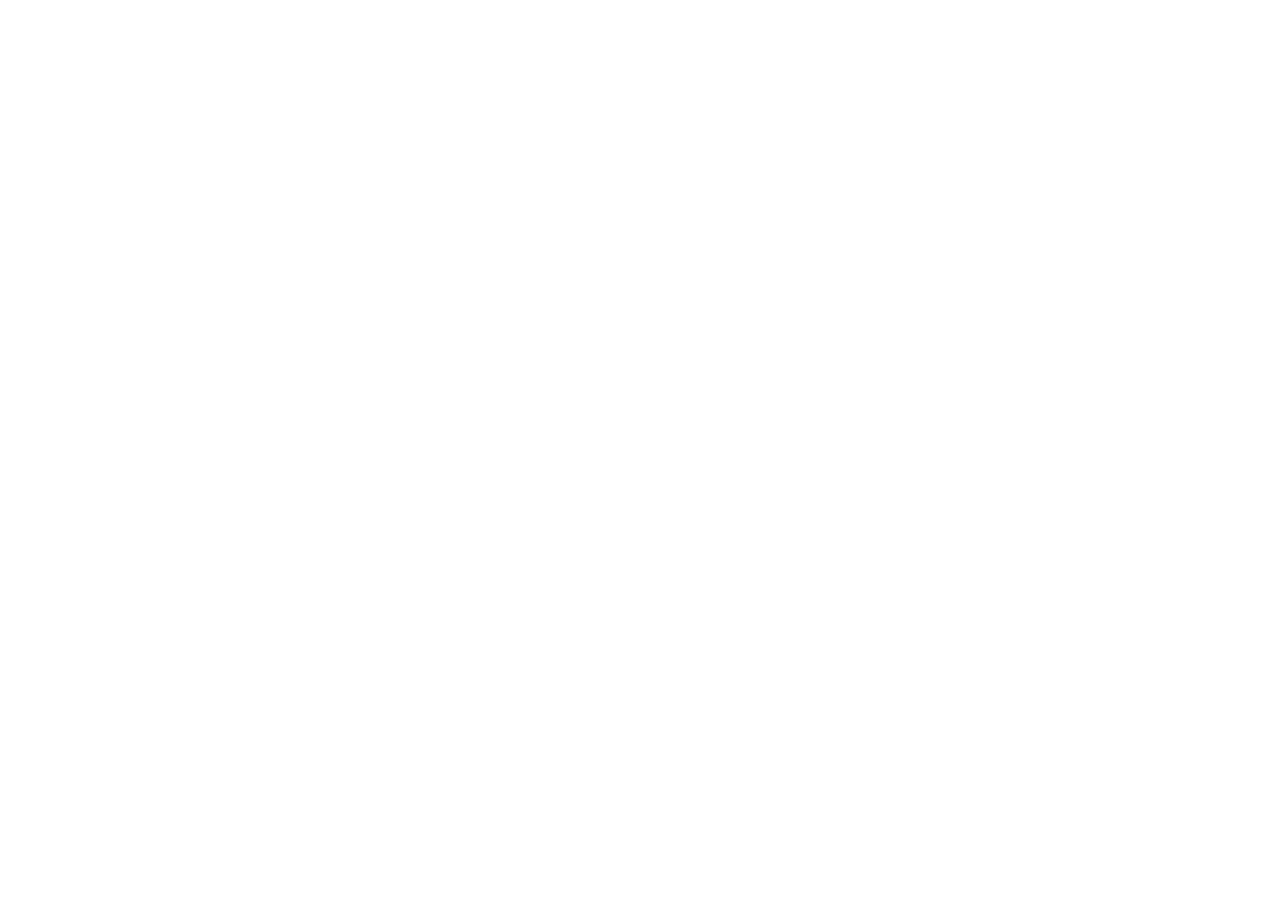
==== DatosPersonales.html @ 39f8226f "creacion de archivos html iniciales" ====
<!DOCTYPE html>
<html lang="sp">
<head>
    <meta charset="UTF-8">
    <meta http-equiv="X-UA-Compatible" content="IE=edge">
    <meta name="viewport" content="width=device-width, initial-scale=1.0">
    <title>Document</title>
</head>
<body>
    
</body>
</html>
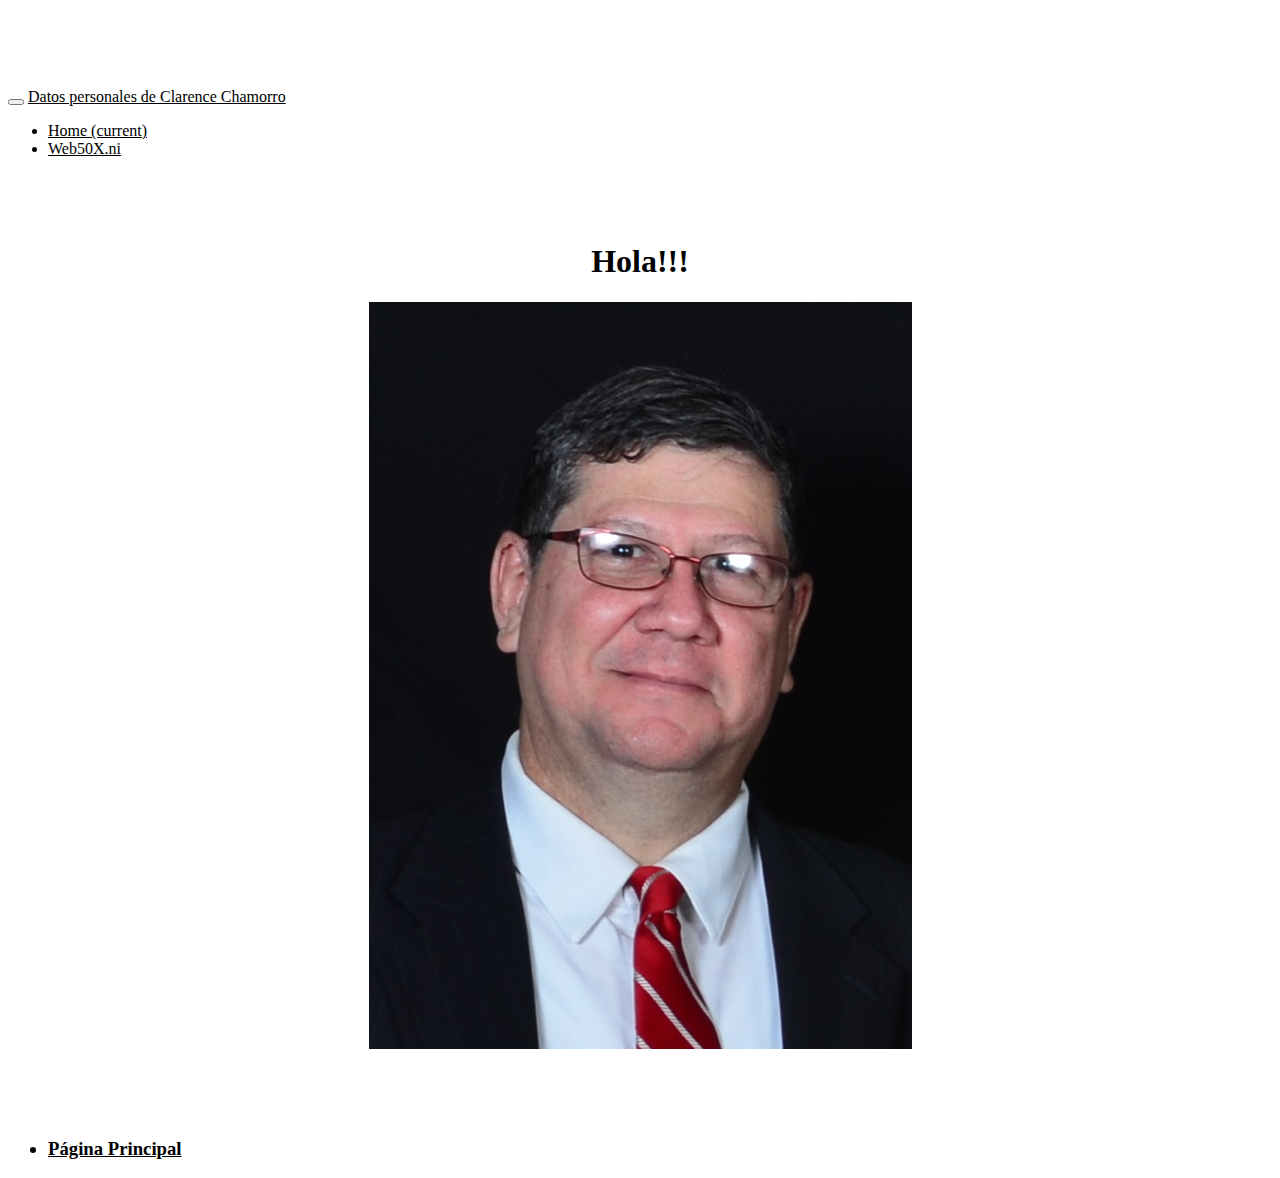
==== commit ce996b06: "Actualizacion 9Agosto2021" ====
--- a/DatosPersonales.html
+++ b/DatosPersonales.html
@@ -4,9 +4,70 @@
     <meta charset="UTF-8">
     <meta http-equiv="X-UA-Compatible" content="IE=edge">
     <meta name="viewport" content="width=device-width, initial-scale=1.0">
-    <title>Document</title>
+    <title>Información Personal</title>
+
+ <!-- CSS con Bootsrap -->
+ <link rel="stylesheet" href="https://maxcdn.bootstrapcdn.com/bootstrap/4.0.0-alpha.6/css/bootstrap.min.css" integrity="sha384-rwoIResjU2yc3z8GV/NPeZWAv56rSmLldC3R/AZzGRnGxQQKnKkoFVhFQhNUwEyJ" crossorigin="anonymous">
+
+ <style>
+    .bd-placeholder-img {
+      font-size: 1.125rem;
+      text-anchor: middle;
+      -webkit-user-select: none;
+      -moz-user-select: none;
+      -ms-user-select: none;
+      user-select: none;
+    }
+
+    @media (min-width: 768px) {
+      .bd-placeholder-img-lg {
+        font-size: 3.5rem;
+      }
+    }
+
+    a {
+    color: black;
+    }
+
+
+ </style>
+
+<!-- Custom styles for this template -->
+<link href="starter-template.css" rel="stylesheet">
+
 </head>
 <body>
+
+    <nav class="navbar navbar-toggleable-md navbar-inverse fixed-top bg-inverse">
+        <button class="navbar-toggler navbar-toggler-right" type="button" data-toggle="collapse" data-target="#navbarCollapse" aria-controls="navbarCollapse" aria-expanded="false" aria-label="Toggle navigation">
+          <span class="navbar-toggler-icon"></span>
+        </button>
+        <a class="navbar-brand" href="#">Datos personales de Clarence Chamorro</a>
+        <div class="collapse navbar-collapse justify-content-end" id="navbarCollapse">
+          <ul class="navbar-nav flex-row w-100">
+            <li class="nav-item px-2 mr-auto active">
+              <a class="nav-link" href="index.html">Home <span class="sr-only">(current)</span></a>
+            </li>
+            <li class="nav-item px-2">
+              <a class="nav-link" href="https://docs.code-fu.net.ni/homepage-y21c2/">Web50X.ni</a>
+            </li>
+          </ul>
+        </div>
+      </nav>
+<div class ="container starter-template">
+  <h1>Hola!!!</h1>
+  <img class="mx-0" src="/imagenes/foto cchc.jpg">
+</div>
+  
+    <br>
+    <ul class="ml-3">
+      <h3><li><a href="index.html">Página Principal</a></li></h3>
+    </ul>
+
+        <!-- jQuery primero, luego Popper.js, y al final Bootstrap JS -->
+        <script src="https://code.jquery.com/jquery-3.1.1.slim.min.js" integrity="sha384-A7FZj7v+d/sdmMqp/nOQwliLvUsJfDHW+k9Omg/a/EheAdgtzNs3hpfag6Ed950n" crossorigin="anonymous"></script>
+        <script src="https://cdnjs.cloudflare.com/ajax/libs/popper.js/1.14.7/umd/popper.min.js" integrity="sha384-UO2eT0CpHqdSJQ6hJty5KVphtPhzWj9WO1clHTMGa3JDZwrnQq4sF86dIHNDz0W1" crossorigin="anonymous"></script>
+        <script src="https://maxcdn.bootstrapcdn.com/bootstrap/4.0.0-alpha.6/js/bootstrap.min.js" integrity="sha384-vBWWzlZJ8ea9aCX4pEW3rVHjgjt7zpkNpZk+02D9phzyeVkE+jo0ieGizqPLForn" crossorigin="anonymous"></script>
     
 </body>
 </html>--- a/starter-template.css
+++ b/starter-template.css
@@ -0,0 +1,7 @@
+body {
+  padding-top: 5rem;
+}
+.starter-template {
+  padding: 3rem 1.5rem;
+  text-align: center;
+}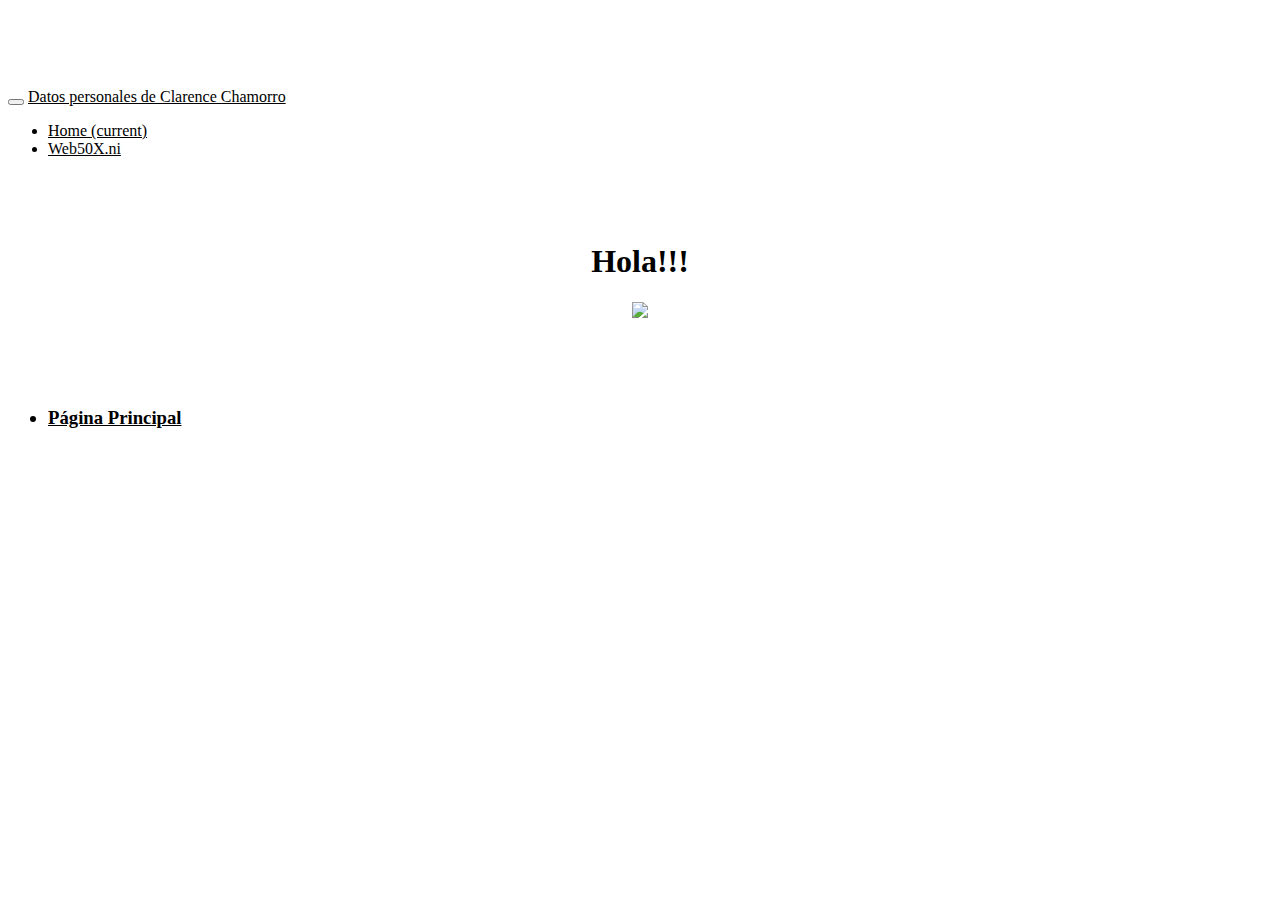
==== commit 69ef993c: "Actualizacion foto" ====
--- a/DatosPersonales.html
+++ b/DatosPersonales.html
@@ -56,7 +56,7 @@
       </nav>
 <div class ="container starter-template">
   <h1>Hola!!!</h1>
-  <img class="mx-0" src="/imagenes/foto cchc.jpg">
+  <img class="mx-0" src="/imagenes/foto_cchc.jpg">
 </div>
   
     <br>
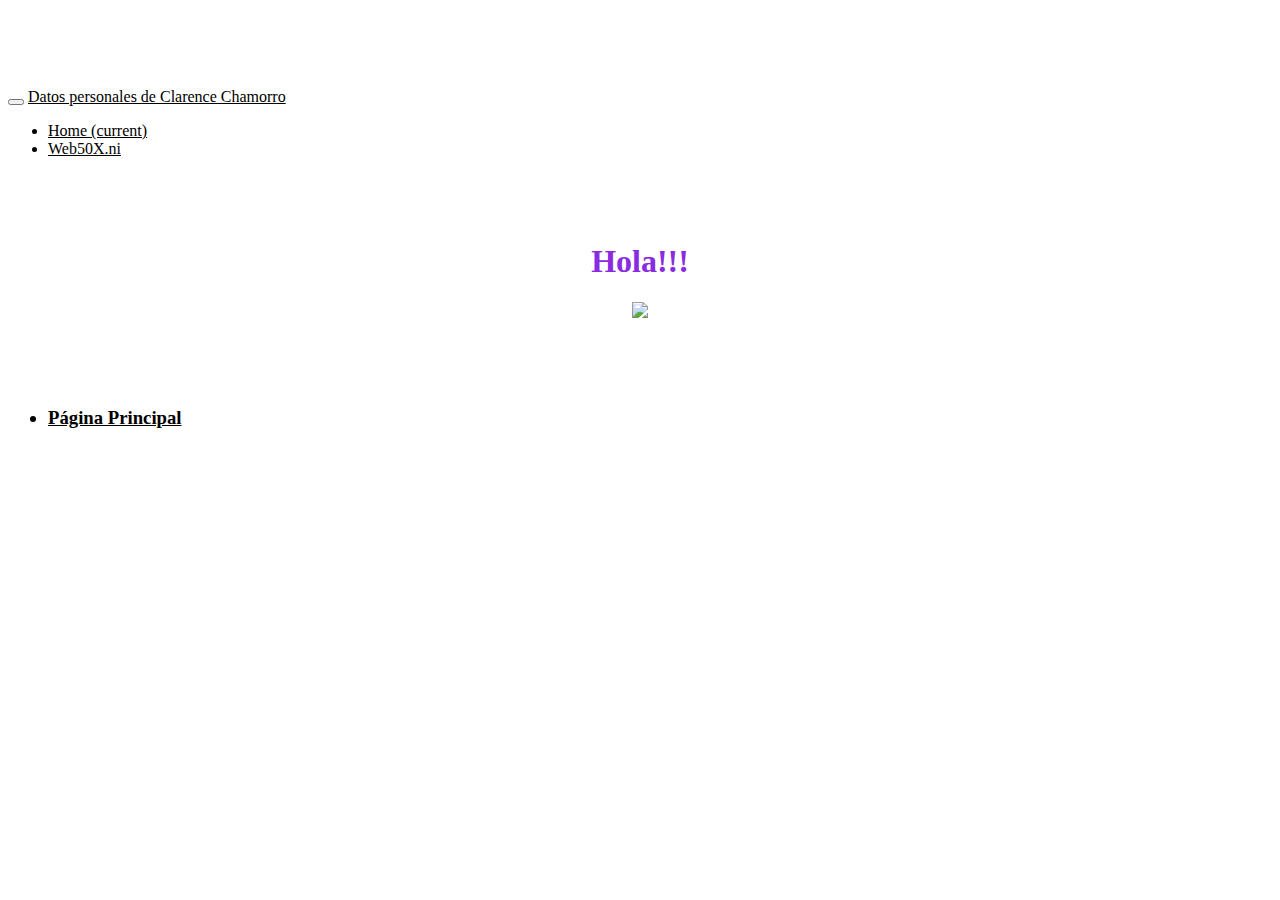
==== commit 8a724ceb: "Agregar imagen desde ibb" ====
--- a/DatosPersonales.html
+++ b/DatosPersonales.html
@@ -56,7 +56,7 @@
       </nav>
 <div class ="container starter-template">
   <h1>Hola!!!</h1>
-  <img class="mx-0" src="/imagenes/foto_cchc.jpg">
+  <img class="mx-0" src="https://i.ibb.co/bmwyYZr/foto-cchc.jpg">
 </div>
   
     <br>
--- a/starter-template.css
+++ b/starter-template.css
@@ -4,4 +4,16 @@
 .starter-template {
   padding: 3rem 1.5rem;
   text-align: center;
+}
+
+.bd-placeholder-img {
+  font-size: 1.125rem;
+  text-anchor: middle;
+  -webkit-user-select: none;
+  -moz-user-select: none;
+  -ms-user-select: none;
+  user-select: none;
+}
+h1{
+  color: blueviolet;
 }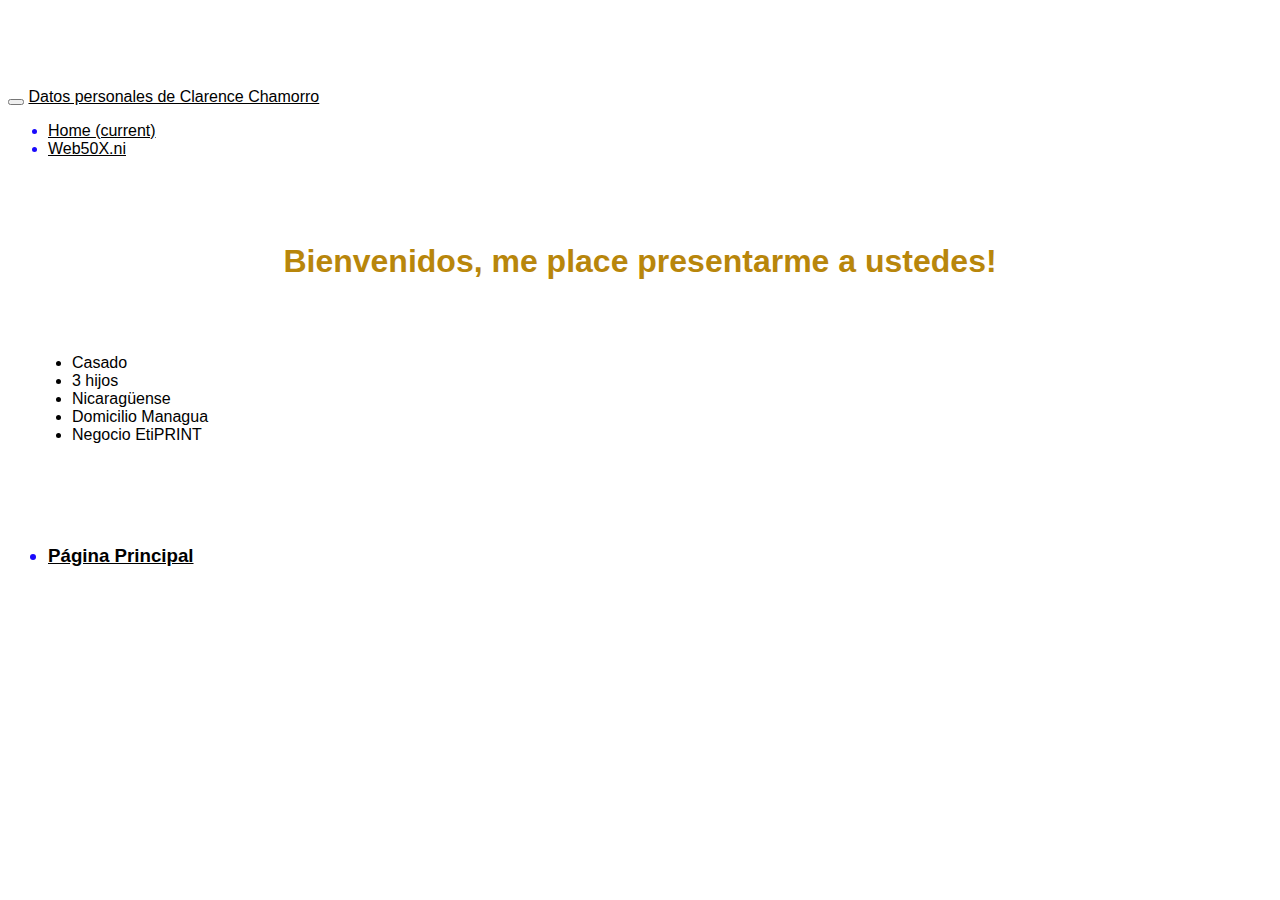
==== commit 21c1b4fc: "se agrego el selector id y las propiedades de herencisa y anidamiento" ====
--- a/DatosPersonales.html
+++ b/DatosPersonales.html
@@ -34,6 +34,7 @@
 
 <!-- Custom styles for this template -->
 <link href="starter-template.css" rel="stylesheet">
+<link href="styles.css" rel="stylesheet">
 
 </head>
 <body>
@@ -54,11 +55,47 @@
           </ul>
         </div>
       </nav>
-<div class ="container starter-template">
+<!--<div class ="container starter-template">
   <h1>Hola!!!</h1>
-  <img class="mx-0" src="https://i.ibb.co/bmwyYZr/foto-cchc.jpg">
-</div>
-  
+  <img style="width: 250px;" src="https://i.ibb.co/bmwyYZr/foto-cchc.jpg">
+</div> -->
+
+<main role="main" class="container">
+
+  <div class="starter-template">
+    <h1 id="color_titulo">Bienvenidos, me place presentarme a ustedes!</h1>
+    <br>
+    <div class="container">
+      <div class="row justify-content-center align-items-center minh-100">
+        <div class="col-sm">
+          <img style="width: 250px;" src="https://i.ibb.co/bmwyYZr/foto-cchc.jpg" alt="">
+        </div>
+        <div class="col-sm">
+          <div class="center">
+            <div class="hijo">
+              <span class="align-middle" style="text-align: justify; text-justify: inter-word;">
+                <ul style="color: black;">
+                  <li>Casado</li>
+                  <li>3 hijos</li>
+                  <li>Nicaragüense</li>
+                  <li>Domicilio Managua</li>
+                  <li>Negocio EtiPRINT</li>
+                </ul>
+                
+              </span>
+            </div>
+          </div>
+        </div>
+        </div>
+      </div>
+    </div>
+
+
+  </div>
+
+</main><!-- /.container -->
+
+
     <br>
     <ul class="ml-3">
       <h3><li><a href="index.html">Página Principal</a></li></h3>
--- a/styles.css
+++ b/styles.css
@@ -0,0 +1,40 @@
+.centrar {
+  display: -webkit-box;
+  display: -ms-flexbox;
+  display: flex;
+  -webkit-box-align: center;
+      -ms-flex-align: center;
+          align-items: center;
+  -webkit-box-pack: center;
+      -ms-flex-pack: center;
+          justify-content: center;
+}
+
+body {
+  font: 100% Helvetica, sans-serif;
+  color: #1a0afc;
+}
+
+td {
+  color: blue;
+}
+
+td .ep {
+  font-family: Verdana;
+  font-size: 14px;
+  color: #474e40;
+  text-align: justify;
+}
+
+.minh100 {
+  height: 100vh;
+}
+
+.sc {
+  color: darkred;
+}
+
+#color_titulo {
+  color: darkgoldenrod;
+}
+/*# sourceMappingURL=styles.css.map */